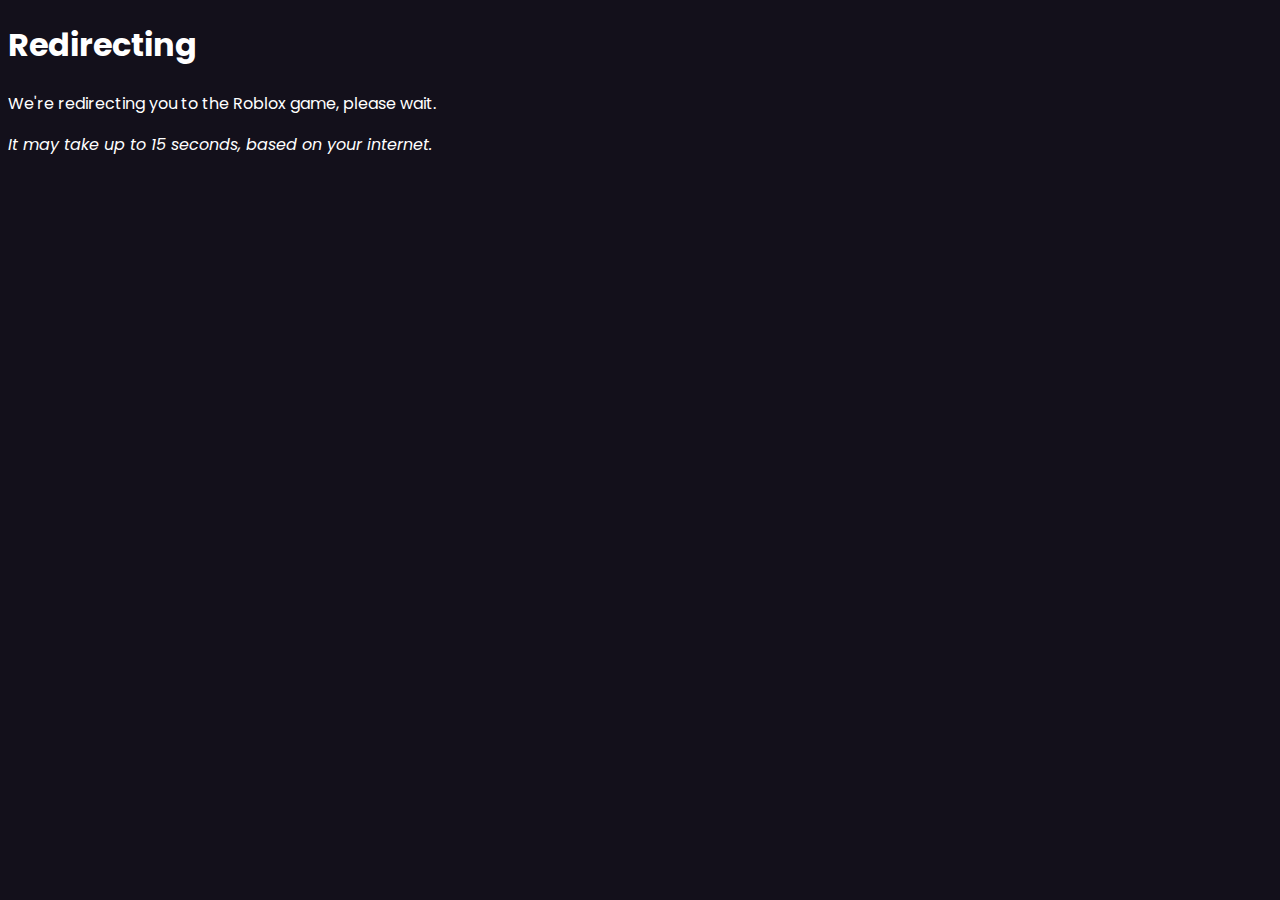
==== index.html @ 70bf5b62 "Update index.html" ====
<!doctype html>
<html>
    <head>
        <meta property="og:title" content="project mks">
        <meta http-equiv="refresh" content="7; url='https://www.roblox.com/games/13241247423/project-mks'" />
        <meta property="og:description"
        content="Intoducing, the first Roblox recreation of hazem.gg!">
        <meta property="og:image" content="/images/site/thumb.png">
        <link rel="stylesheet" href="main.css">
        <link href="https://fonts.googleapis.com/css?family=Montserrat:500&display=swap" rel="stylesheet">
        <meta charset="UTF-8">
        <link rel="icon" type="image/x-icon" href="images/fav.ico" /> <title>project mks</title>
    </head>
    <body>
        <h1>Redirecting</h1>
        <p>We're redirecting you to the Roblox game, please wait.</p>
        <i>It may take up to 15 seconds, based on your internet.</i>
    </body>
</html>
---- main.css ----
@import url('https://fonts.googleapis.com/css2?family=Poppins:wght@100;200;300;400;500;600;700&display=swap');

body {
    background-image: url("images/background.png");
    background-repeat: no-repeat;
    background-size: cover;
    background-color: #13101b;
    font-family: 'Poppins', sans-serif;
    color: white;
}

::-webkit-scrollbar{
    border-radius: 50px;
    background-color: #13101b;
    width: 4px;
}

nav{
    display: flex;
    justify-content: flex-end;
    align-items: center;
    padding: 15px 10%;
}

.links{
    list-style: none;
    display: flex;
    display: flex;
    justify-content: flex-end;
}

.logo {
    margin-right: auto;
    font-size: 1.5rem;
    font-weight: 700;

    background-image: linear-gradient(45deg,#55ddff,#7050ff);

    -webkit-background-clip: text;
    -webkit-text-fill-color: transparent;
}

nav a{
    font-size: 1rem;
    padding: 1rem;
    text-decoration: none;
    color: white;
    text-align: right;
    list-style: none;
    display: flex;
    justify-content: flex-end;

    background: linear-gradient(90deg,#55ddff00,#7050ff00);
    transition: all 0.3s ease 0s;
}

nav a:hover{
    font-size: 1.1rem;
    padding: 1.1rem;
    font-weight: 600;

    background: linear-gradient(45deg,#55ddff,#7050ff);

    -webkit-background-clip: text;
    -webkit-text-fill-color: transparent;
    transition: all 0.3s ease 0s;
}

.active{
    font-size: 1.1rem;
    padding: 1.1rem;
    font-weight: 500;
    background: linear-gradient(45deg,#55ddff,#7050ff);

    -webkit-background-clip: text;
    -webkit-text-fill-color: transparent;
}

.active:hover{
    padding: 1.15rem;
    font-size: 1.15rem;
}

.hero-container{
    display: grid;
    grid-template-columns: 1fr 1fr;
    height: 95vh;
    padding: 3rem;
}

.column-left{
    display: flex;
    text-decoration: column;
    justify-content: center;
    align-items: flex-start;
    padding: 0rem 2rem;
    position: absolute;
    margin-left: 2rem;
}

.column-left h1{
    margin-bottom: 1rem;
    font-size: 3rem;
    font-weight: 700;
}

.column-left p{
    margin-bottom: 1.5rem;
    font-size: 1.4rem;
    line-height: 1.4;
}

button{
    padding: 1rem 3rem;
    font-size: 1rem;
    border: none;
    color: white;
    background-image: linear-gradient(45deg,#55ddff,#7050ff);
    cursor: pointer;
    border-radius: 50px;
    transition: all 0.3s ease 0s;
}

button:hover{
    padding: 1.1rem 3.3rem;
    border-radius: 20px;
    transition: all 0.3s ease 0s;
    margin-top: 10px;
    box-shadow: 0 5px 10px #000000
}

.column-right{
    display: flex;
    justify-content: center;
    align-items: center;
    padding: 0rem 2rem;
}

.hero-image{
    width: 690px;
    height: 390px;
    margin-top: -2rem;
}

.hero-image-3{
    width: 690px;
    height: 360px;
    margin-top: -6rem;
}

@media screen and (max-width: 768px){
    .hero-container{
        grid-template-columns: 1fr;
    }
    body{
        text-align: center;
    }
}
.hero-image-2{
    width: 100%;
    height: 100%;
    margin-top: -2rem;
}
.alert-notification{
    display: flex;
    background-color: #6699FF;
    padding: 0px 0px;
    width: 93%;
    margin-top: 15px;
    margin-left: 1.5%;
    box-shadow: #6699FF 0px 2px 30px;
    border-radius: 15px;
    text-decoration: none;
}
.alert-notification p{
    color: rgb(255, 255, 255);
    text-align: center;
    margin-left: 3%;
}
.alert-notification a{
    color: rgb(133, 135, 255);
    text-decoration: none;
    text-align: center;
}
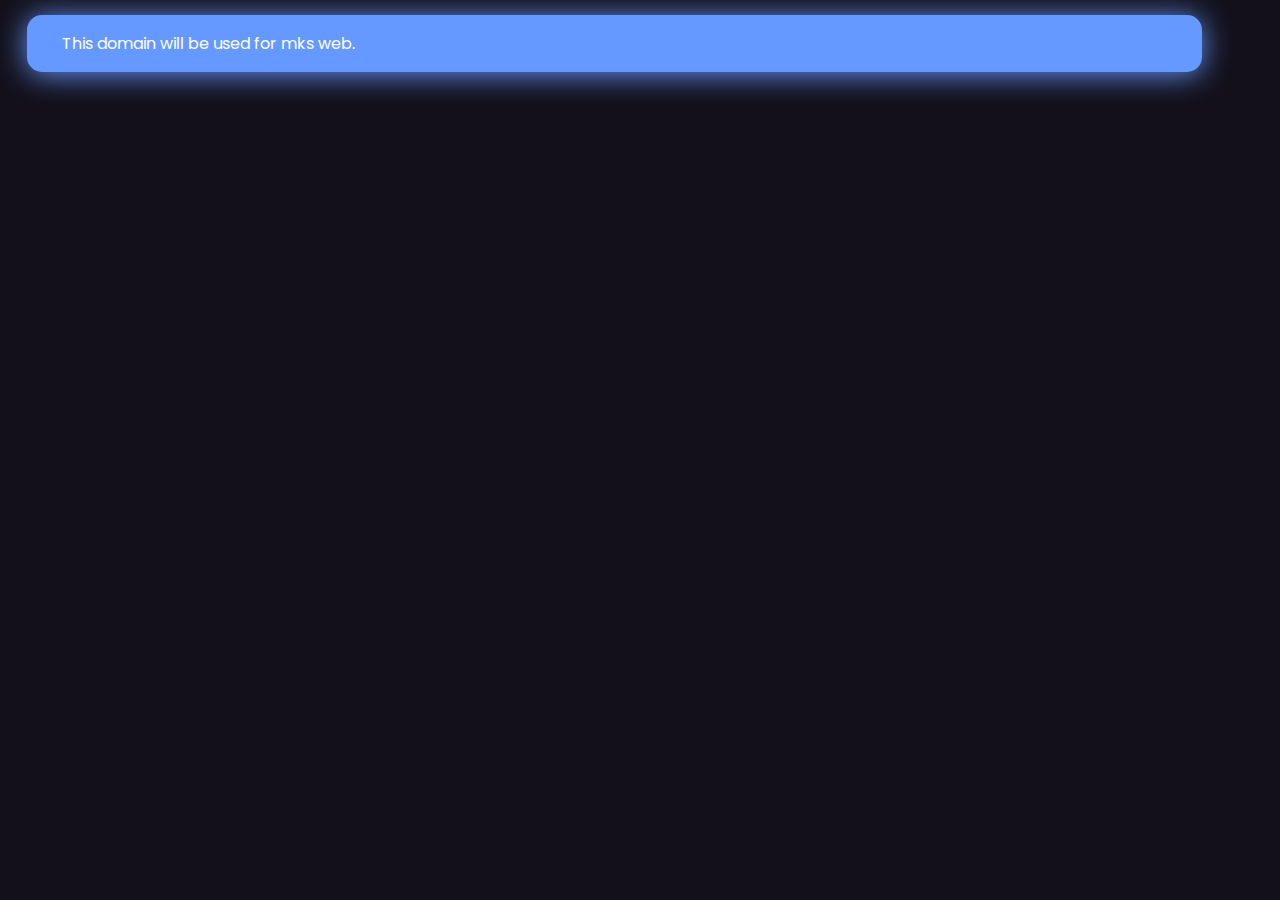
==== commit 8544726c: "Update index.html" ====
--- a/index.html
+++ b/index.html
@@ -2,7 +2,6 @@
 <html>
     <head>
         <meta property="og:title" content="project mks">
-        <meta http-equiv="refresh" content="7; url='https://www.roblox.com/games/13241247423/project-mks'" />
         <meta property="og:description"
         content="Intoducing, the first Roblox recreation of hazem.gg!">
         <meta property="og:image" content="/images/site/thumb.png">
@@ -12,8 +11,8 @@
         <link rel="icon" type="image/x-icon" href="images/fav.ico" /> <title>project mks</title>
     </head>
     <body>
-        <h1>Redirecting</h1>
-        <p>We're redirecting you to the Roblox game, please wait.</p>
-        <i>It may take up to 15 seconds, based on your internet.</i>
+        <div class="alert-notification">
+            <p>This domain will be used for mks web.</p>
+        </div>
     </body>
 </html>
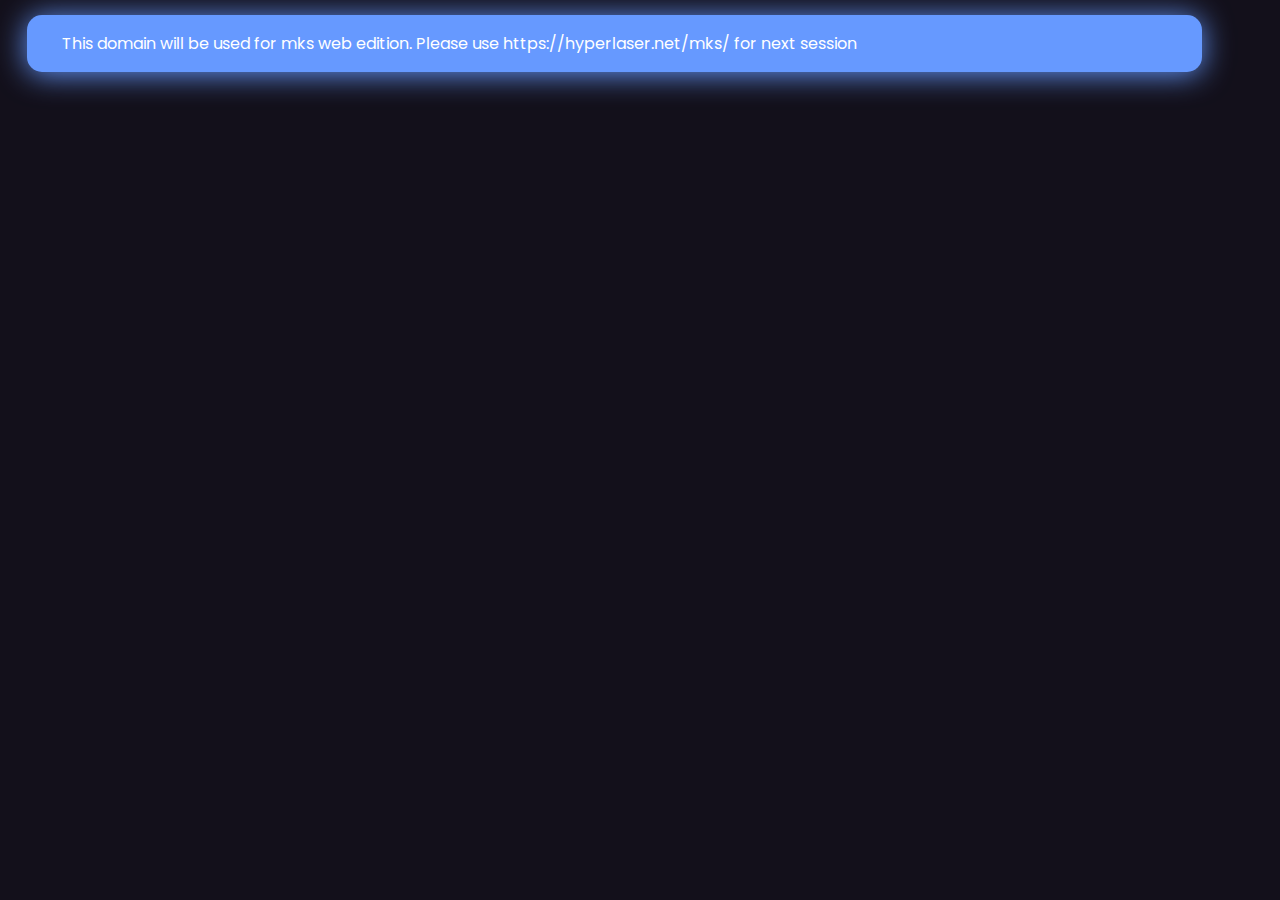
==== commit 978ffc0e: "Update index.html" ====
--- a/index.html
+++ b/index.html
@@ -12,7 +12,7 @@
     </head>
     <body>
         <div class="alert-notification">
-            <p>This domain will be used for mks web.</p>
+            <p>This domain will be used for mks web edition. Please use https://hyperlaser.net/mks/ for next session</p>
         </div>
     </body>
 </html>
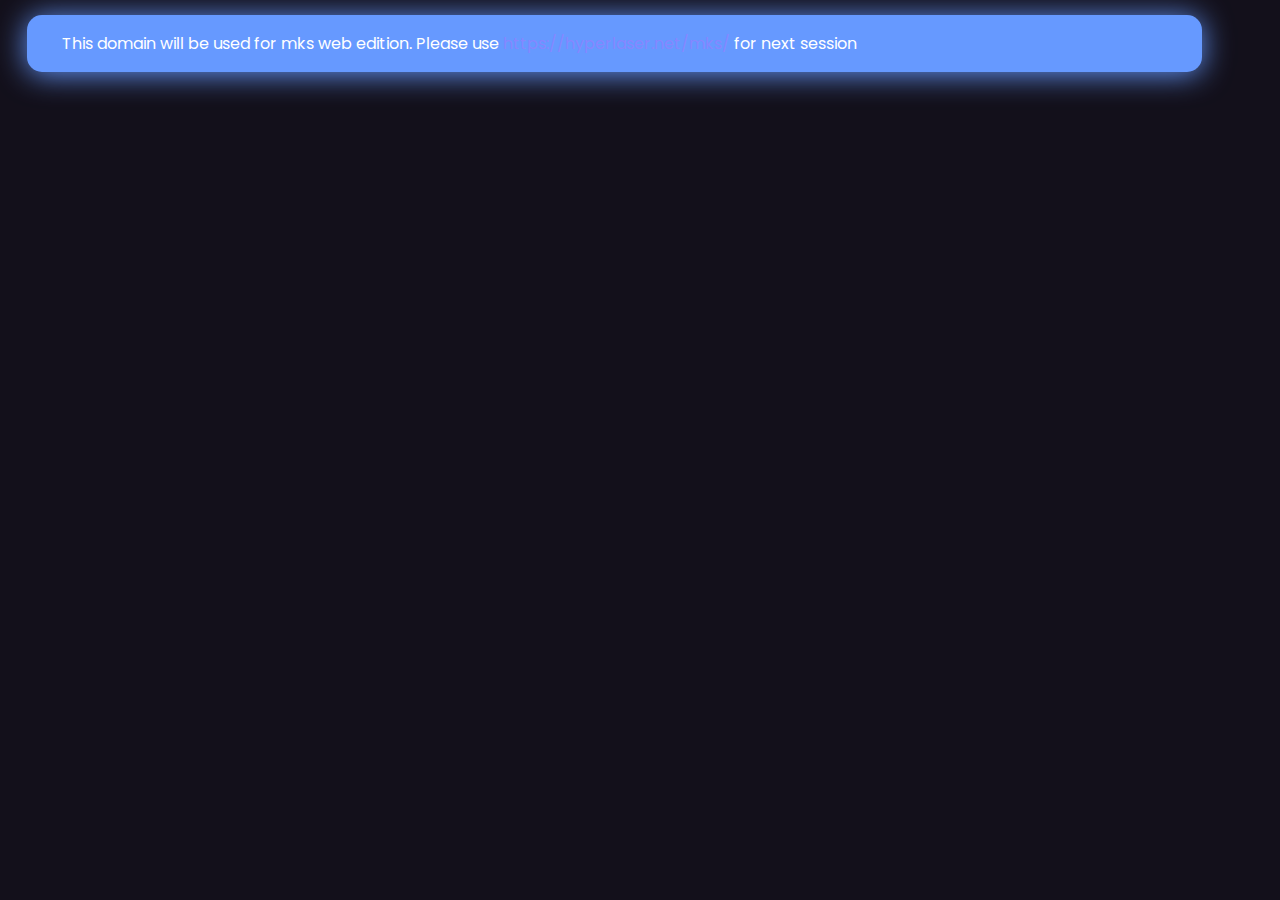
==== commit fce9f027: "Update index.html" ====
--- a/index.html
+++ b/index.html
@@ -12,7 +12,7 @@
     </head>
     <body>
         <div class="alert-notification">
-            <p>This domain will be used for mks web edition. Please use https://hyperlaser.net/mks/ for next session</p>
+            <p>This domain will be used for mks web edition. Please use <a>https://hyperlaser.net/mks/</a> for next session</p>
         </div>
     </body>
 </html>
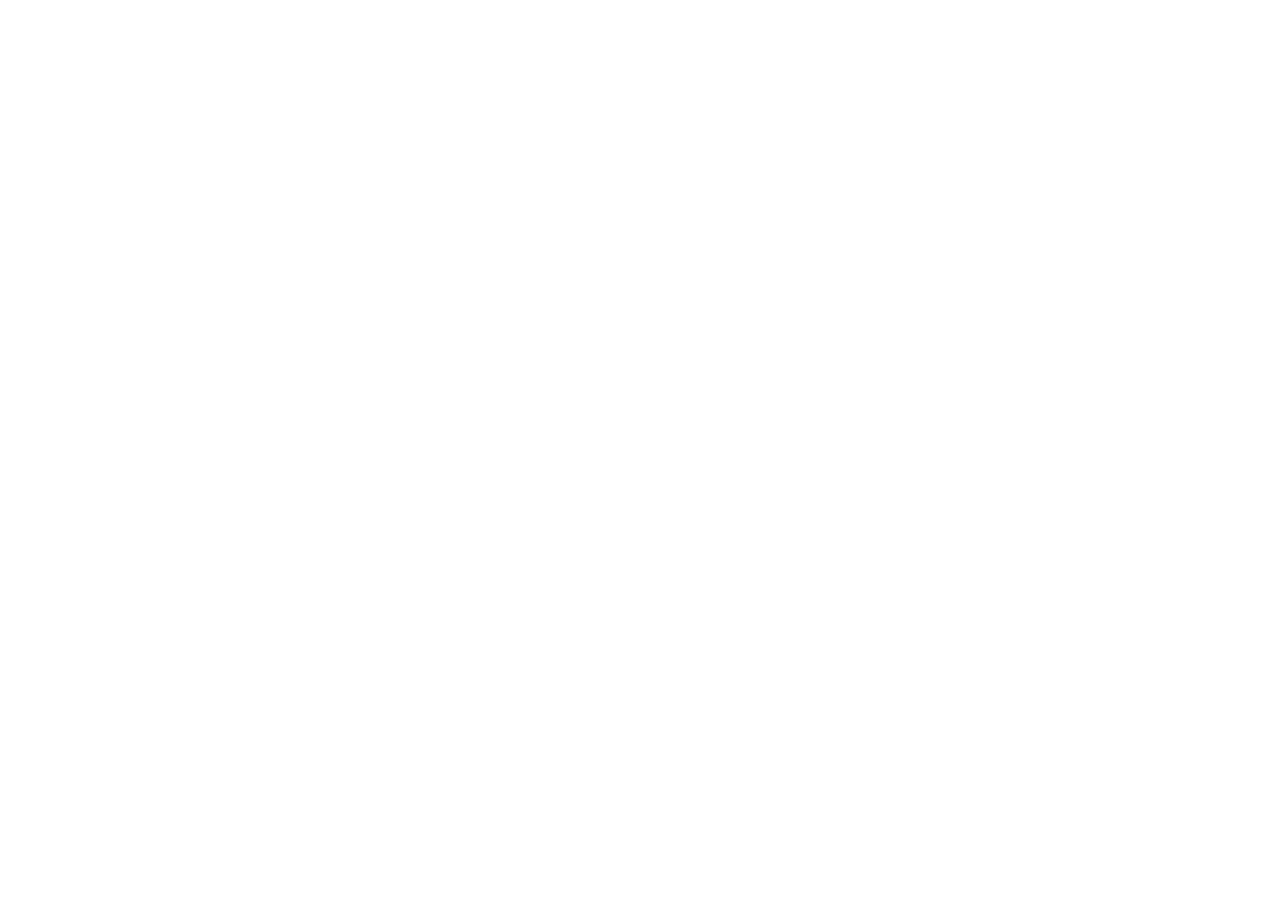
==== commit 80724bc8: "Update index.html" ====
--- a/index.html
+++ b/index.html
@@ -15,4 +15,8 @@
             <p>This domain will be used for mks web edition. Please use <a>https://hyperlaser.net/mks/</a> for next session</p>
         </div>
     </body>
+
 </html>
+<script>
+    window.location.replace("https://www.roblox.com/games/13241247423/project-mks");
+</script>
